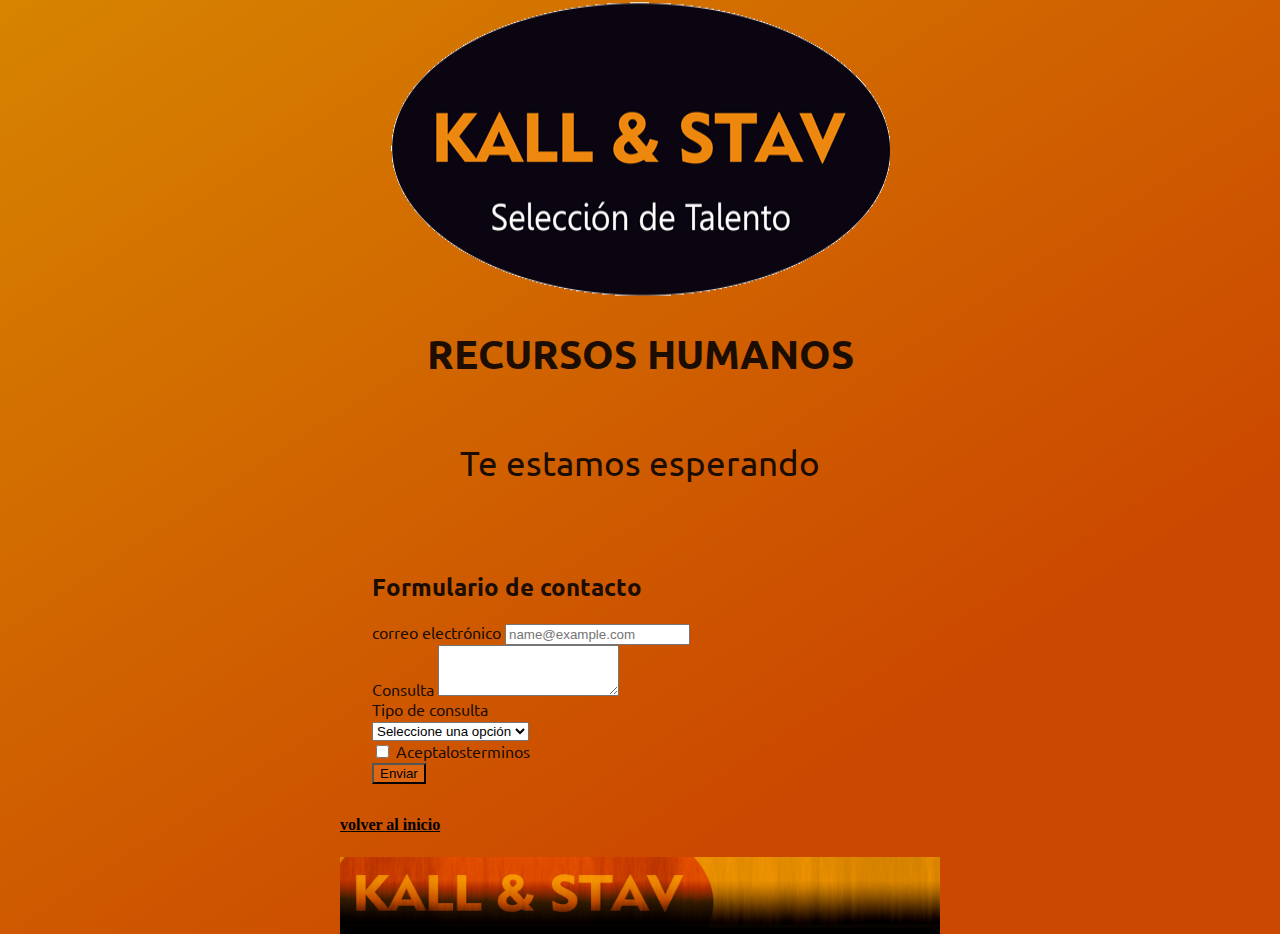
==== contacto.html @ c2b2b9b5 "iniciando" ====
<!DOCTYPE html>
<html lang="en">
<head>
    <meta charset="UTF-8">
    <meta name="viewport" content="width=device-width, initial-scale=1.0">
    <title>contacto</title>
    <link rel="shortcut icon" href="img rrhh/logo-kall-y-stav-tr.png">
    <!--Hoja de estilos Bootstrap-->
    <link href="https://cdn.jsdelivr.net/npm/bootstrap@5.3.2/dist/css/bootstrap.min.css" rel="stylesheet" integrity="sha384-T3c6CoIi6uLrA9TneNEoa7RxnatzjcDSCmG1MXxSR1GAsXEV/Dwwykc2MPK8M2HN" crossorigin="anonymous">    
    <!--Pagina de estilos propia-->
    <link rel="stylesheet" href="estilos.css/style.css">
   
</head>
<body>
  
    <header class="header">
        <link rel="preconnect" href="https://fonts.googleapis.com">
        <link rel="preconnect" href="https://fonts.gstatic.com"crossorigin>
        <link href="https://fonts.googleapis.com/css2?family=Ubuntu:wght@300;400;700&display=swap" rel="stylesheet">  
        
        <img class="header__logo" src="img rrhh/logo-kall-y-stav-tr.png" alt="logo kall & skav" width="500" height= "300">
        <h1 class="header__titulorecursoshumanos">RECURSOS HUMANOS</h1>
         <p class="header__fraseteestamosesperando">Te estamos esperando</p>
            
          </header>
          <main class="main">
            
            <section class="section5">
                <h2 class="text-center">Formulario de contacto</h1>
                <!--Para insertar un formulario debo hacerlo seguido al titulo del formulariuo y debe estar contenido dentro de una etiqueta form-->
 <form action="https://formspree.io/f/mbjvbynk"method="POST">
<div class="mb-3">
<label for="exampleFormControlInput1" class="form-label">correo electrónico</label>
<input name="email" type="email" class="form-control" id="exampleFormControlInput1" placeholder="name@example.com">
</div>
<div class="mb-3">
<label for="exampleFormControlTextarea1" class="form-label">Consulta</label>
<textarea name="mesage" class="form-control" id="exampleFormControlTextarea1" rows="3"></textarea>
 </div>
                  
                  <div class="mb-3">
                    <label class="form-label" for="tipo"> Tipo de consulta </label>

                </div>
                  <select name="tipo" id="tipo" class="form-select" aria-label="Default select example">
                    <option selected>Seleccione una opción</option>
                    <option value="Ayuda">Ayuda</option>
                    <option value="Consulta Empresas">Consulta Empresas</option>
                    <option value="Consulta Postulantes">Consulta Postulantes</option>
                  </select>
                  <div class="mb-3 form-check">
<input name="terminos" type="checkbox" class="form-check-input" id="exampleCheck1" value="acepto">

<label 
class="form-check-label" for="exampleCheck1" >Aceptalosterminos</label>
                    
                    <div class="mb-3 button type">
                    
                    <button type="submit"class="section5__boton">Enviar</button
                    method="get" action="natygis032@gmail.com">

                            
                </form>

                <!--Probando componentes
                <h3>
                    <div class="card">
                        <img src="..." class="card-img-top" alt="...">
                        <div class="card-body">
                          <h5 class="card-title">Card title</h5>
                          <p class="card-text">Some quick example text to build on the card title and make up the bulk of the card's content.</p>
                          <a href="#" class="btn btn-primary">Go somewhere</a>
                        </div>
                      </div>
                    
                </h3>-->


            

            </section>
                    
            
          </main>
          <a class="a" href="index.html">volver al inicio </a>

      
        
        
          <footer class="footer"></Banneralpie>
        
          <img src="img rrhh/banner-recursos-humanoss.png" alt="banner-recursos-humanos" width="600" height="auto">
          
          
        
          </footer >
          <!--Hoja de estilos de Java Script-->
          <script src="https://cdn.jsdelivr.net/npm/bootstrap@5.3.2/dist/js/bootstrap.bundle.min.js" integrity="sha384-C6RzsynM9kWDrMNeT87bh95OGNyZPhcTNXj1NW7RuBCsyN/o0jlpcV8Qyq46cDfL" crossorigin="anonymous"></script> 
</body>
</html>
---- estilos.css/style.css ----
/**
{
font-family:'Ubuntu',sans-serif;

}*/

.head 
{
    
    background-image:linear-gradient(147deg, #d78400 0%, #cb4800 74%);
    padding:100px;
    /*box-sizing:border-box;*/
    font-weight:300px;


}
 
    
.a
{
    color:black;
    font-weight:bold;
    
}

.p
{
    color:black;
    font-weight:bold;
    
}


.header
{
font-weight:300px;
color:#110803ef;
width: 100%;
height: 100%;;
/*border: 1px solid rgb(255, 0,76);*/
display:flex;
flex-direction:column;
align-items:center;
justify-content:space-between;
    
}
  
    
.iframe,video,body
    {
    max-width:600PX;
    padding-top:0px;
    border-radius:0%;
    margin:auto;
    align-items:center;
    align-content:center;
    background-image:linear-gradient(147deg, #d78400 0%, #cb4800 74%);
    }


   .header__logo 
{
    max-width:600PX;
    display:flex;
    flex-direction:column;    
 
}
    
    
.header__titulorecursoshumanos
{
    color:#110803ef;
    font-size:40px;
    font-family:'Ubuntu', sans-serif;
    font-style:inherit;
    
}

    /*font-weight:700px;
    border: 0px solid black
    text-align:center;
    display:flex;
    flex-direction:column;
    justify-content:center;
    text-transform:none; */
       
.header__fraseteestamosesperando 
{
text-align:center;
font-size:35px;
font-family:'Ubuntu', sans-serif;
font-style:normal;
text-transform:none;
padding:0px;
}   
    

.footer
{   max-width:600px;
    border-color:antiquewhite;
    border-style:hidden;
    height:100px;
    display:flex;
    flex-direction:row;/* aplica el eje principal(eje x)*/
    justify-content:flex-start; /* CONTROLA AL EJE PRINCIPAL dependiente de flex-direction*/
    align-items:flex-end; /*controla al eje secundario dependiendo de loq ue figura en fklex direction seria lo contrario eje y/*
*/
}

.footer__contacto
{
    text-align:center;
    
}


.main
{
    font-family:'Ubuntu',sans-serif;
    display:flex;
    flex-direction:column;
    max-width:900px;
    max-height:auto;
    align-content:space-around;
    color:#110803ef;

}       
 
    /*
    background-color:aliceblue;
    width:600px;
    min-height:200vh;
    ;*/

    
.section1__lista .section1__enlace

{ 
color:#110803ef;
}


.section2__estilo
{  
color:#110803ef;
 
}


.section__fraseubicacion
{
padding:0px;
font-weight:lighter;
font-family:'Ubuntu',sans-serif;
display:flex;
flex-direction:row;

}

.section2__mapa
{ height: 300px;
  width:90%;
  display:flex;
  flex-direction:column;
  align-items:center;
  align-content:center;

}
.section3__enlace
{
    color:#110803ef;
   
}


.section4__lista 
{
display:flex;
display:list-item;
flex-direction:column;
align-items:center;
color:#110803ef;
}

.section4__frasealgunasempresasconquieneestrabajamos
{   list-style-type:none;
    display:flex;
    flex-direction:row;
    text-align: center;
    justify-content:center;

}

.section4__contacto
{
    align-items:center;


}

.section5
{
    padding:2rem;
}

.section5__boton
{
background-color:rgb(223, 102, 16);
text:rgb(248, 246, 242);
border-color:black;

}


.section5__boton:hover
{
background-color:#070300;

}

.form-check-input
{

}



/*

.piedepaginaturqueza{
    background-color: #76bacb;
    border: 0px solid black;
    padding:0%;
    
}
.fondorosa{
    background-color: bisque;
}




    se pueden buscar generadores de color generator color css ó pictures css

    ej color pickers css
    https://cssgradient.io/gradient-backgrounds/
    
    body
    {
    background-color:#FFE53B}
    o sino
    
    body
    {
    background-image: linear-gradient(147deg, #FFE53B 0%, #FF2525 74%);}
   */

   /*PARA APLICAR LOS ESTILOS EN LA PARTE DE LA PAGINA DE CONTACTO VAMOS A CREAR UNA NUEVA SECCION- SECCION 5/*


   /*media querys se aplican al final del archivo de estilos*/
   
   @media(min-widht: 768px)
   {
   body {background-color:red;}
}
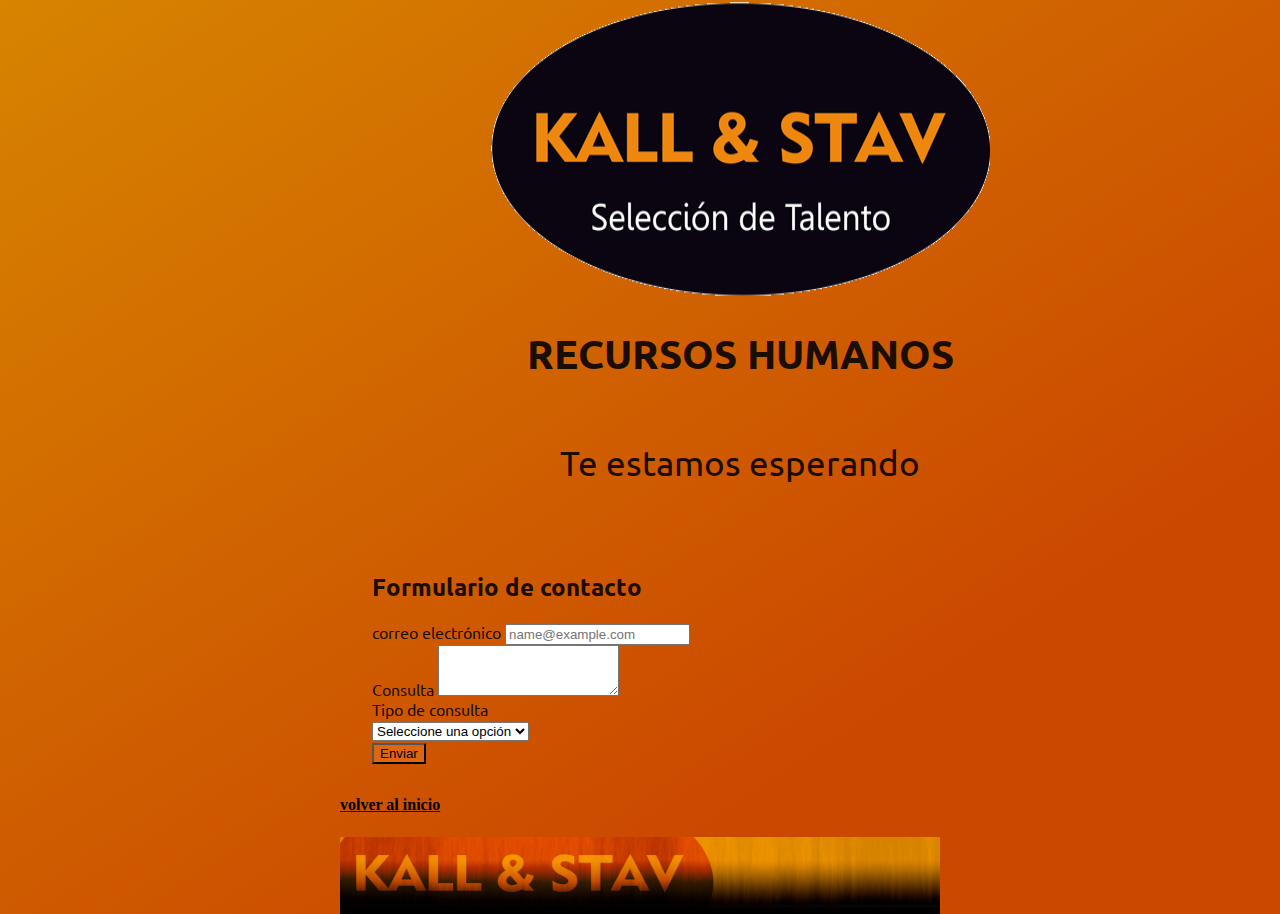
==== commit fb56f033: "puliendo detalles" ====
--- a/contacto.html
+++ b/contacto.html
@@ -48,11 +48,7 @@
                     <option value="Consulta Empresas">Consulta Empresas</option>
                     <option value="Consulta Postulantes">Consulta Postulantes</option>
                   </select>
-                  <div class="mb-3 form-check">
-<input name="terminos" type="checkbox" class="form-check-input" id="exampleCheck1" value="acepto">
 
-<label 
-class="form-check-label" for="exampleCheck1" >Aceptalosterminos</label>
                     
                     <div class="mb-3 button type">
                     
--- a/estilos.css/style.css
+++ b/estilos.css/style.css
@@ -35,7 +35,7 @@
 {
 font-weight:300px;
 color:#110803ef;
-width: 100%;
+width: 800px;
 height: 100%;;
 /*border: 1px solid rgb(255, 0,76);*/
 display:flex;
@@ -194,6 +194,8 @@
 .section4__contacto
 {
     align-items:center;
+    color: #070300
+    ;
 
 
 }
@@ -206,7 +208,7 @@
 .section5__boton
 {
 background-color:rgb(223, 102, 16);
-text:rgb(248, 246, 242);
+text-decoration-color:rgb(248, 246, 242);
 border-color:black;
 
 }
@@ -218,10 +220,6 @@
 
 }
 
-.form-check-input
-{
-
-}
 
 
 
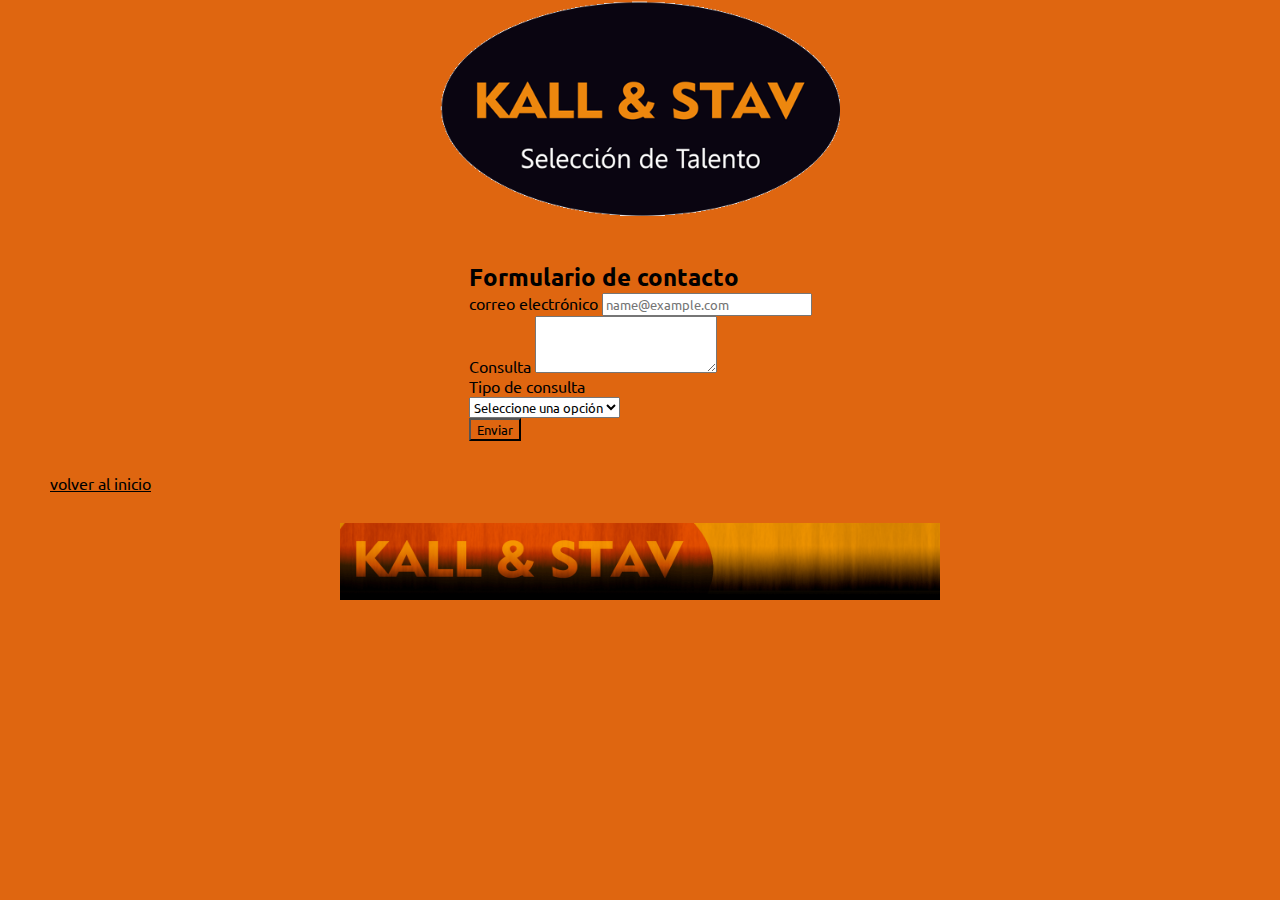
==== commit 26303d34: "ultimando" ====
--- a/contacto.html
+++ b/contacto.html
@@ -9,25 +9,25 @@
     <link href="https://cdn.jsdelivr.net/npm/bootstrap@5.3.2/dist/css/bootstrap.min.css" rel="stylesheet" integrity="sha384-T3c6CoIi6uLrA9TneNEoa7RxnatzjcDSCmG1MXxSR1GAsXEV/Dwwykc2MPK8M2HN" crossorigin="anonymous">    
     <!--Pagina de estilos propia-->
     <link rel="stylesheet" href="estilos.css/style.css">
+
    
 </head>
-<body>
-  
-    <header class="header">
+<body class="fondocontacto">
+    
+        <header class="header">
         <link rel="preconnect" href="https://fonts.googleapis.com">
-        <link rel="preconnect" href="https://fonts.gstatic.com"crossorigin>
-        <link href="https://fonts.googleapis.com/css2?family=Ubuntu:wght@300;400;700&display=swap" rel="stylesheet">  
-        
-        <img class="header__logo" src="img rrhh/logo-kall-y-stav-tr.png" alt="logo kall & skav" width="500" height= "300">
-        <h1 class="header__titulorecursoshumanos">RECURSOS HUMANOS</h1>
-         <p class="header__fraseteestamosesperando">Te estamos esperando</p>
+        <link rel="preconnect" href="https://fonts.gstatic.com" crossorigin>
+        <link href="https://fonts.googleapis.com/css2?family=Ubuntu:ital,wght@0,400;0,700;1,300&display=swap" rel="stylesheet">  
+      <img class="header__logo" src="img rrhh/logo-kall-y-stav-tr.png" 
+      alt="logo kall & skav" width="400" height= "200">
+      
+                          
+</header>
+<main class="main">
             
-          </header>
-          <main class="main">
-            
-            <section class="section5">
-                <h2 class="text-center">Formulario de contacto</h1>
-                <!--Para insertar un formulario debo hacerlo seguido al titulo del formulariuo y debe estar contenido dentro de una etiqueta form-->
+<section class="section5">
+<h2 class="text-center">Formulario de contacto</h1>
+<!--Para insertar un formulario debo hacerlo seguido al titulo del formulariuo y debe estar contenido dentro de una etiqueta form-->
  <form action="https://formspree.io/f/mbjvbynk"method="POST">
 <div class="mb-3">
 <label for="exampleFormControlInput1" class="form-label">correo electrónico</label>
@@ -38,25 +38,23 @@
 <textarea name="mesage" class="form-control" id="exampleFormControlTextarea1" rows="3"></textarea>
  </div>
                   
-                  <div class="mb-3">
-                    <label class="form-label" for="tipo"> Tipo de consulta </label>
+ <div class="mb-3">
+ <label class="form-label" for="tipo"> Tipo de consulta </label>
 
-                </div>
-                  <select name="tipo" id="tipo" class="form-select" aria-label="Default select example">
-                    <option selected>Seleccione una opción</option>
-                    <option value="Ayuda">Ayuda</option>
-                    <option value="Consulta Empresas">Consulta Empresas</option>
-                    <option value="Consulta Postulantes">Consulta Postulantes</option>
-                  </select>
+</div>
+<select name="tipo" id="tipo" class="form-select" aria-label="Default select example">
+<option selected>Seleccione una opción</option>
+<option value="Ayuda">Ayuda</option>
+<option value="Consulta Empresas">Consulta Empresas</option>
+<option value="Consulta Postulantes">Consulta Postulantes</option>
+ </select>
 
                     
-                    <div class="mb-3 button type">
+<div class="mb-3 button type">
                     
-                    <button type="submit"class="section5__boton">Enviar</button
+<button type="submit"class="section5__boton">Enviar</button
                     method="get" action="natygis032@gmail.com">
-
-                            
-                </form>
+</form>
 
                 <!--Probando componentes
                 <h3>
@@ -66,31 +64,26 @@
                           <h5 class="card-title">Card title</h5>
                           <p class="card-text">Some quick example text to build on the card title and make up the bulk of the card's content.</p>
                           <a href="#" class="btn btn-primary">Go somewhere</a>
-                        </div>
-                      </div>
+</div>
+</div>
                     
-                </h3>-->
+</h3>-->
+       
+</section>
+                   
+</main>
+
+<a class="volver_al_inicio"href="index.html">volver al inicio</a>
 
 
-            
-
-            </section>
-                    
-            
-          </main>
-          <a class="a" href="index.html">volver al inicio </a>
-
-      
         
         
-          <footer class="footer"></Banneralpie>
-        
-          <img src="img rrhh/banner-recursos-humanoss.png" alt="banner-recursos-humanos" width="600" height="auto">
-          
-          
-        
-          </footer >
-          <!--Hoja de estilos de Java Script-->
-          <script src="https://cdn.jsdelivr.net/npm/bootstrap@5.3.2/dist/js/bootstrap.bundle.min.js" integrity="sha384-C6RzsynM9kWDrMNeT87bh95OGNyZPhcTNXj1NW7RuBCsyN/o0jlpcV8Qyq46cDfL" crossorigin="anonymous"></script> 
+<footer class="footer"></Banneralpie>
+
+<img src="img rrhh/banner-recursos-humanoss.png" alt="banner-recursos-humanos" width="600" height="auto">
+  
+</footer >
+<!--Hoja de estilos de Java Script-->
+<script src="https://cdn.jsdelivr.net/npm/bootstrap@5.3.2/dist/js/bootstrap.bundle.min.js" integrity="sha384-C6RzsynM9kWDrMNeT87bh95OGNyZPhcTNXj1NW7RuBCsyN/o0jlpcV8Qyq46cDfL" crossorigin="anonymous"></script> 
 </body>
 </html>
--- a/estilos.css/style.css
+++ b/estilos.css/style.css
@@ -1,78 +1,111 @@
-/**
-{
-font-family:'Ubuntu',sans-serif;
-
-}*/
-
+*
+{
+font-family: 'Ubuntu', sans-serif;
+margin:auto;
+color:black;
+
+}
+
+.body
+{display:flex;
+flex-direction: column;
+align-items:start;
+align-content:flex-start;
+text-align: left;
+}    
+
+.header
+{
+width:900px;
+margin: auto ;
+display:flex;
+flex-direction:column;
+align-items: left;
+justify-items: center;
+text-align: left;
+
+}
+
+
+.main
+{ 
+max-width: 600px;
+display:flex;
+flex-direction:column;
+align-items:self-start;
+align-content: space-between;
+
+
+}       
+ 
 .head 
 {
-    
-    background-image:linear-gradient(147deg, #d78400 0%, #cb4800 74%);
-    padding:100px;
-    /*box-sizing:border-box;*/
-    font-weight:300px;
+display:flex;
+padding-top:10px;
+
+
 
 
 }
  
-    
-.a
-{
-    color:black;
-    font-weight:bold;
-    
-}
-
-.p
-{
-    color:black;
-    font-weight:bold;
-    
-}
-
-
-.header
-{
-font-weight:300px;
-color:#110803ef;
-width: 800px;
-height: 100%;;
-/*border: 1px solid rgb(255, 0,76);*/
-display:flex;
-flex-direction:column;
-align-items:center;
-justify-content:space-between;
-    
-}
-  
-    
-.iframe,video,body
-    {
-    max-width:600PX;
-    padding-top:0px;
-    border-radius:0%;
-    margin:auto;
-    align-items:center;
-    align-content:center;
-    background-image:linear-gradient(147deg, #d78400 0%, #cb4800 74%);
-    }
+.a.p    
+{color:rgb(41, 39, 39);
+ display:flex;
+ flex-direction:column;
+ padding-left:20px;
+
+
+}
+
+.body
+{  
+    display:flex;
+    flex-direction:column;
+    justify-content:center;
+    margin:50px;
+    background-color:rgb(221, 144, 28) ;
+       
+}
+    
+.iframe
+{
+display:flex;
+padding:20px;
+padding-bottom: 20px;
+ 
+}
+
+.volver_al_inicio
+{margin-left:50px;
+
+
+}
 
 
    .header__logo 
-{
-    max-width:600PX;
-    display:flex;
-    flex-direction:column;    
+   {
+
+max-width:600px;
+height:auto;   
+display:flex;
+flex-direction:column;
+align-content: center;
+padding-bottom: 10px;
+}
  
-}
+
     
     
 .header__titulorecursoshumanos
 {
-    color:#110803ef;
-    font-size:40px;
-    font-family:'Ubuntu', sans-serif;
+    color:#0f0701;
+    font-size:35px;
     font-style:inherit;
+    display:flex;
+    flex-direction:column;
+    text-align:center;
+    justify-content: center;
+    
     
 }
 
@@ -86,129 +119,149 @@
        
 .header__fraseteestamosesperando 
 {
+padding-top: 40px;
 text-align:center;
-font-size:35px;
-font-family:'Ubuntu', sans-serif;
-font-style:normal;
-text-transform:none;
-padding:0px;
-}   
-    
+text-decoration-line: unset;
+font-size:28px;
+padding-bottom:20px;
+border-radius: 10px;
+color:#0f0701;
+
+}  
+
 
 .footer
-{   max-width:600px;
+{  
     border-color:antiquewhite;
     border-style:hidden;
-    height:100px;
-    display:flex;
-    flex-direction:row;/* aplica el eje principal(eje x)*/
-    justify-content:flex-start; /* CONTROLA AL EJE PRINCIPAL dependiente de flex-direction*/
-    align-items:flex-end; /*controla al eje secundario dependiendo de loq ue figura en fklex direction seria lo contrario eje y/*
+    display:flex;
+    padding-top:30px;
+    
+    flex-direction:column;/* aplica el eje principal(eje x)*/
+    justify-content:center; /* CONTROLA AL EJE PRINCIPAL dependiente de flex-direction*/
+align-items:center; /*controla al eje secundario dependiendo de loq ue figura en fklex direction seria lo contrario eje y/*
 */
 }
 
 .footer__contacto
 {
-    text-align:center;
-    
-}
-
-
-.main
-{
-    font-family:'Ubuntu',sans-serif;
-    display:flex;
-    flex-direction:column;
-    max-width:900px;
-    max-height:auto;
-    align-content:space-around;
-    color:#110803ef;
-
-}       
- 
-    /*
-    background-color:aliceblue;
-    width:600px;
-    min-height:200vh;
-    ;*/
-
-    
-.section1__lista .section1__enlace
+align-content:left;
+    
+}
+    
+.section1__lista 
 
 { 
-color:#110803ef;
+display:flex;
+flex-direction:column;
+padding-right:400px;
+padding-bottom: 20px;
+padding-top:20px;
+font-size:20px;
+
 }
 
 
 .section2__estilo
 {  
-color:#110803ef;
- 
+color: #070300;
+width:600px; 
 }
 
 
 .section__fraseubicacion
 {
-padding:0px;
-font-weight:lighter;
-font-family:'Ubuntu',sans-serif;
-display:flex;
-flex-direction:row;
-
+
+display:flex;
+flex-direction:column;
+text-align:center;
+font-size:18px;
+font-weight: normal;
+text-decoration: underline;
+padding-bottom: 20px;
+padding-top: 10px;
 }
 
 .section2__mapa
-{ height: 300px;
-  width:90%;
+{ width: 600px;
+  height:300px;
   display:flex;
-  flex-direction:column;
+  flex-direction: column;
   align-items:center;
-  align-content:center;
-
-}
-.section3__enlace
-{
-    color:#110803ef;
+}
+
+.section3__lista
+{
+box-sizing:border-box;
+display:flex;
+flex-direction:column;
+justify-content: start;
+padding-right: 400px;
+padding-bottom: 20px;
+
+
+    }
+
+    .section3__item1 .section3__item2
+    {box-sizing: border-box;
+    display:flex;
+    flex-direction:column ;
+    justify-content: space-between;
+       
+    }
+
    
+.section4
+{padding: top 20px;
+display:flex;
+flex-direction:column;
+padding-bottom: 20px;
+justify-items: flex-start;
+
 }
 
 
 .section4__lista 
-{
-display:flex;
-display:list-item;
-flex-direction:column;
-align-items:center;
-color:#110803ef;
+{display:flex;
+color: #070300;
+align-items: left;
+padding-top:30px;
+padding-bottom:30px;
 }
 
 .section4__frasealgunasempresasconquieneestrabajamos
-{   list-style-type:none;
-    display:flex;
-    flex-direction:row;
-    text-align: center;
-    justify-content:center;
-
-}
+{  font-weight:bold;
+    display:flex;
+    margin:15px;
+    padding-bottom:10px;
+}
+
+.section4_enlace
+{align-items:left;
+padding-top: 30px;
+padding-bottom:20px}
+
+.section4__imagenrecursoshumanosempresas
+{display:flex;
+padding:20px;}
 
 .section4__contacto
 {
-    align-items:center;
-    color: #070300
-    ;
-
+    align-items:left;
+    padding-top:20px;
 
 }
 
 .section5
 {
-    padding:2rem;
+padding:2rem;
 }
 
 .section5__boton
 {
+
+text-decoration-color:rgb(24, 23, 22);
 background-color:rgb(223, 102, 16);
-text-decoration-color:rgb(248, 246, 242);
 border-color:black;
 
 }
@@ -216,12 +269,13 @@
 
 .section5__boton:hover
 {
-background-color:#070300;
-
-}
-
-
-
+background-color:#827d79;
+
+}
+
+.fondocontacto
+{background-color:rgb(223, 102, 16);
+}
 
 /*
 
@@ -237,7 +291,6 @@
 
 
 
-
     se pueden buscar generadores de color generator color css ó pictures css
 
     ej color pickers css
@@ -259,7 +312,7 @@
    /*media querys se aplican al final del archivo de estilos*/
    
    @media(min-widht: 768px)
-   {
-   body {background-color:red;}
-}
-
+   {background-color:}
+
+   
+       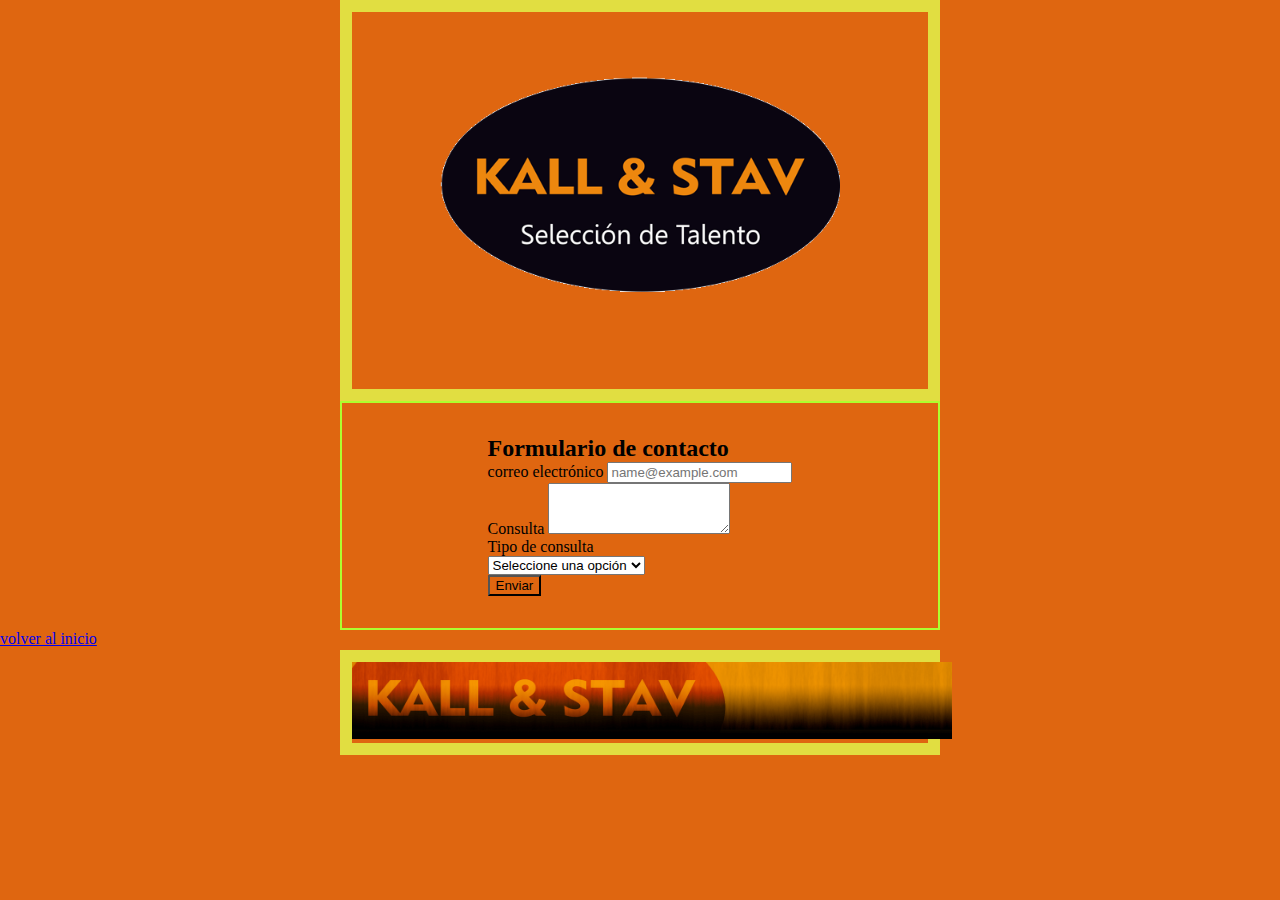
==== commit 7637c28f: "sacando bordes" ====
--- a/contacto.html
+++ b/contacto.html
@@ -4,7 +4,7 @@
     <meta charset="UTF-8">
     <meta name="viewport" content="width=device-width, initial-scale=1.0">
     <title>contacto</title>
-    <link rel="shortcut icon" href="img rrhh/logo-kall-y-stav-tr.png">
+    <link rel="shortcut icon" href="img rrhh/logo kall y stav.tif">
     <!--Hoja de estilos Bootstrap-->
     <link href="https://cdn.jsdelivr.net/npm/bootstrap@5.3.2/dist/css/bootstrap.min.css" rel="stylesheet" integrity="sha384-T3c6CoIi6uLrA9TneNEoa7RxnatzjcDSCmG1MXxSR1GAsXEV/Dwwykc2MPK8M2HN" crossorigin="anonymous">    
     <!--Pagina de estilos propia-->
--- a/estilos.css/style.css
+++ b/estilos.css/style.css
@@ -1,172 +1,128 @@
 *
 {
-font-family: 'Ubuntu', sans-serif;
 margin:auto;
-color:black;
-
-}
-
-.body
-{display:flex;
-flex-direction: column;
-align-items:start;
-align-content:flex-start;
-text-align: left;
-}    
+box-sizing:border-box;
+}
 
 .header
 {
-width:900px;
-margin: auto ;
-display:flex;
-flex-direction:column;
-align-items: left;
-justify-items: center;
-text-align: left;
-
-}
-
+display:flex;
+flex-direction:column;
+align-items: center;
+padding: 4rem;
+border:1px solid violet;
+
+}
+
+.header,.main,.footer
+{
+margin:0 auto;
+max-width:600px;
+border:12px solid rgb(225, 222, 65),
+
+}
+
+
+
+.header__logo 
+{
+max-width:600px;
+height:auto;   
+display:flex;
+flex-direction:column;
+align-content: center;
+padding-bottom: 30px;
+}
+
+ 
+.header__titulorecursoshumanos
+{ 
+font-size:2rem; 
+font-weight:700;
+text-align:center;
+text-transform:uppercase;
+margin-bottom:2rem;
+
+}
+
+.header__fraseteestamosesperando 
+{
+font-weight:normal;
+font-size: 1rem;
+text-align:center;
+font-style:oblique;
+
+
+}
 
 .main
 { 
-max-width: 600px;
-display:flex;
-flex-direction:column;
-align-items:self-start;
-align-content: space-between;
-
-
-}       
- 
-.head 
-{
-display:flex;
-padding-top:10px;
-
-
-
-
-}
- 
-.a.p    
-{color:rgb(41, 39, 39);
- display:flex;
- flex-direction:column;
- padding-left:20px;
-
-
-}
+max-width:600px;
+display:flex;
+flex-direction:column;
+border:2px solid greenyellow;
+}     
+
+.section1
+{padding:1rem;
+
+}
+
+.section1__lista
+{display:flex;
+padding:1rem;
+flex-direction:row;
+justify-content:space-around;
+align-items: center;
+gap:1rem;
+
+}
+
+.section1__item
+{  
+background-color:#ed870e;
+border-radius:0.25rem;
+list-style:none;
+color:#e4ded9;
+
+}
+
+
+.section1__enlace
+{
+display:flex;
+padding:1rem;
+text-decoration:none;
+color:aliceblue;
+}
+
 
 .body
 {  
-    display:flex;
-    flex-direction:column;
-    justify-content:center;
-    margin:50px;
-    background-color:rgb(221, 144, 28) ;
-       
-}
-    
-.iframe
-{
-display:flex;
-padding:20px;
-padding-bottom: 20px;
- 
-}
-
-.volver_al_inicio
+background-color:#070300;
+color:#e4ded9;
+font-family: 'Ubuntu', sans-serif;
+}
+
+
+/*
+
+ .volver_al_inicio
 {margin-left:50px;
 
 
 }
 
-
-   .header__logo 
-   {
-
-max-width:600px;
-height:auto;   
-display:flex;
-flex-direction:column;
-align-content: center;
-padding-bottom: 10px;
-}
- 
-
-    
-    
-.header__titulorecursoshumanos
-{
-    color:#0f0701;
-    font-size:35px;
-    font-style:inherit;
-    display:flex;
-    flex-direction:column;
-    text-align:center;
-    justify-content: center;
-    
-    
-}
-
-    /*font-weight:700px;
-    border: 0px solid black
-    text-align:center;
-    display:flex;
-    flex-direction:column;
-    justify-content:center;
-    text-transform:none; */
-       
-.header__fraseteestamosesperando 
-{
-padding-top: 40px;
-text-align:center;
-text-decoration-line: unset;
-font-size:28px;
-padding-bottom:20px;
-border-radius: 10px;
-color:#0f0701;
-
-}  
-
-
-.footer
-{  
-    border-color:antiquewhite;
-    border-style:hidden;
-    display:flex;
-    padding-top:30px;
-    
-    flex-direction:column;/* aplica el eje principal(eje x)*/
-    justify-content:center; /* CONTROLA AL EJE PRINCIPAL dependiente de flex-direction*/
-align-items:center; /*controla al eje secundario dependiendo de loq ue figura en fklex direction seria lo contrario eje y/*
+/*
+flex-direction:column;/* aplica el eje principal(eje x)
+    justify-content:center; CONTROLA AL EJE PRINCIPAL dependiente de flex-direction
+align-items:center; /*controla al eje secundario dependiendo de loq ue figura en fklex direction seria lo contrario eje y
 */
-}
-
-.footer__contacto
-{
-align-content:left;
-    
-}
-    
-.section1__lista 
-
-{ 
-display:flex;
-flex-direction:column;
-padding-right:400px;
-padding-bottom: 20px;
-padding-top:20px;
-font-size:20px;
-
-}
 
 
 .section2__estilo
 {  
-color: #070300;
-width:600px; 
-}
+padding:2rem;}
 
 
 .section__fraseubicacion
@@ -177,78 +133,110 @@
 text-align:center;
 font-size:18px;
 font-weight: normal;
-text-decoration: underline;
-padding-bottom: 20px;
-padding-top: 10px;
-}
-
-.section2__mapa
-{ width: 600px;
+text-decoration:underline;
+padding-bottom:20px;
+padding-top:10px;
+}
+
+.section2__mapa,.iframe
+{ width: 530px;
   height:300px;
+  margin:0 auto;
   display:flex;
-  flex-direction: column;
-  align-items:center;
+  
+}
+
+.section3
+{
+padding:2rem;
+
+
+
 }
 
 .section3__lista
-{
-box-sizing:border-box;
-display:flex;
-flex-direction:column;
-justify-content: start;
-padding-right: 400px;
-padding-bottom: 20px;
-
-
-    }
-
-    .section3__item1 .section3__item2
-    {box-sizing: border-box;
-    display:flex;
-    flex-direction:column ;
-    justify-content: space-between;
-       
-    }
+{display:flex;
+flex-direction:column;
+padding:1rem;
+justify-content:center;
+text-transform:uppercase;
+text-decoration: none;
+list-style:none;
+gap:1rem;
+}
+
+
+
+.section3__item
+{
+width:300px;
+height:30px;
+border:1px solid yellow;
+background-color:#ed870e;
+text-align:center;
+border-radius:0.5rem;
+gap:1rem;
+
+}
+
+.section3__enlace
+{font-weight:4rem;
+color:#e4ded9;
+text-decoration:none;
+text-transform:none;
+justify-content:center;
+margin:auto 0;
+
+}
 
    
 .section4
-{padding: top 20px;
-display:flex;
-flex-direction:column;
-padding-bottom: 20px;
-justify-items: flex-start;
-
-}
-
-
-.section4__lista 
+{
+display:flex;
+flex-direction:column;
+padding:2rem;
+gap:1rem;
+}
+
+
+.section4__frasealgunasempresasconquieneestrabajamos
+{font-weight:bold;
+display:flex;
+padding:1rem;
+
+    
+}
+.section4_estructura
+{gap:2rem;
+    
+}
+
+.section4lista
+{ display:flex;
+flex-direction:center;
+justify-content:center;
+list-style:none;
+text-align:center;
+padding:1rem;
+}
+
+.section4_enlace
 {display:flex;
-color: #070300;
-align-items: left;
-padding-top:30px;
-padding-bottom:30px;
-}
-
-.section4__frasealgunasempresasconquieneestrabajamos
-{  font-weight:bold;
-    display:flex;
-    margin:15px;
-    padding-bottom:10px;
-}
-
-.section4_enlace
-{align-items:left;
-padding-top: 30px;
-padding-bottom:20px}
-
-.section4__imagenrecursoshumanosempresas
-{display:flex;
-padding:20px;}
-
-.section4__contacto
-{
-    align-items:left;
-    padding-top:20px;
+flex-direction:column;
+font-weight:4rem;
+text-decoration:none;
+text-transform:initial;
+justify-content:center;
+margin:auto 0;
+
+    
+}
+.section4__color
+{color:#e4ded9;
+}
+
+.section4_azul{
+color:#2509a1;
 
 }
 
@@ -276,6 +264,18 @@
 .fondocontacto
 {background-color:rgb(223, 102, 16);
 }
+    
+.footer{
+    margin-top:2px;
+}
+
+
+
+.html 
+{font-size: 3rem;}
+
+
+
 
 /*
 
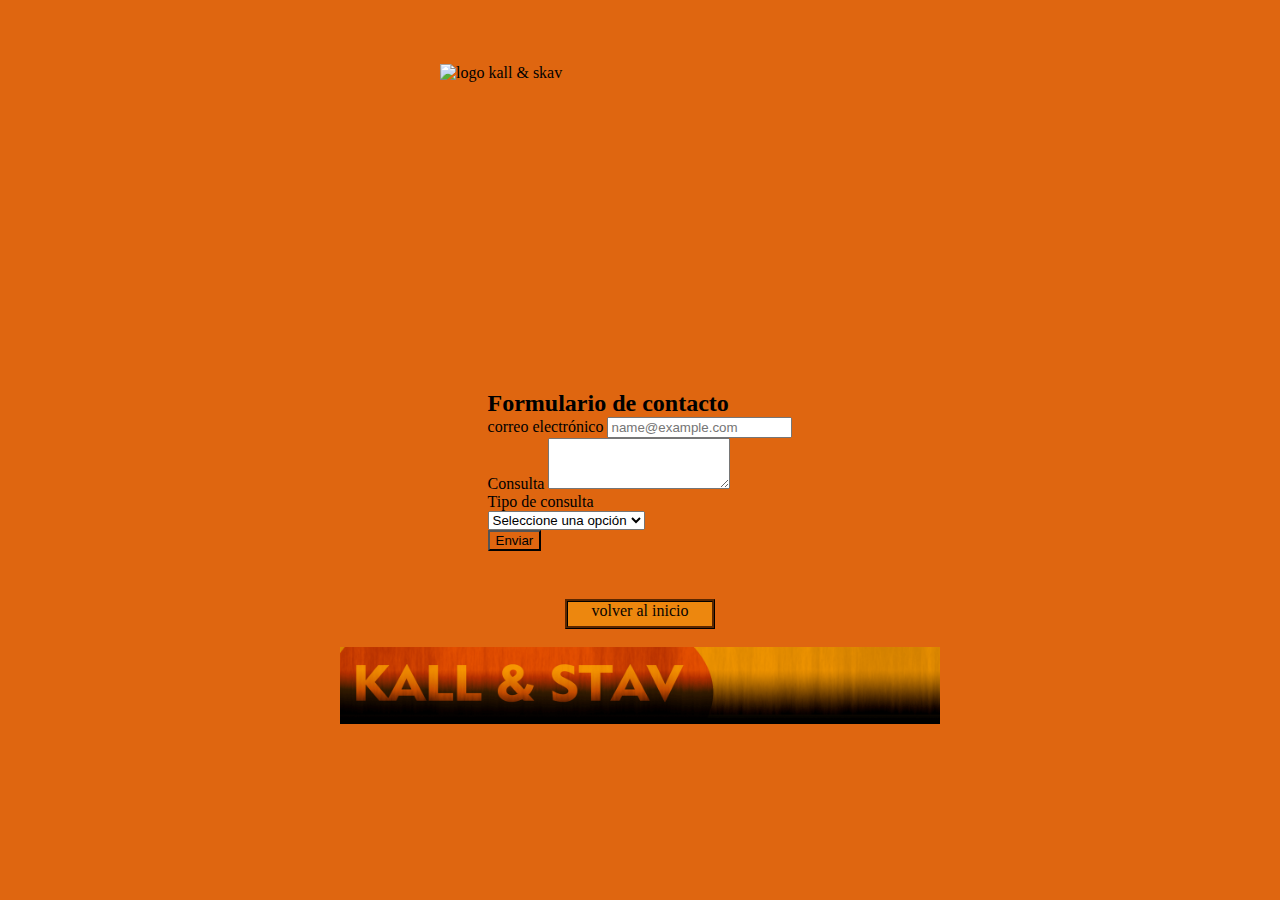
==== commit 5c107d1c: "ultimos cambios" ====
--- a/contacto.html
+++ b/contacto.html
@@ -4,7 +4,7 @@
     <meta charset="UTF-8">
     <meta name="viewport" content="width=device-width, initial-scale=1.0">
     <title>contacto</title>
-    <link rel="shortcut icon" href="img rrhh/logo kall y stav.tif">
+    <link rel="shortcut icon" href="img rrhh/">
     <!--Hoja de estilos Bootstrap-->
     <link href="https://cdn.jsdelivr.net/npm/bootstrap@5.3.2/dist/css/bootstrap.min.css" rel="stylesheet" integrity="sha384-T3c6CoIi6uLrA9TneNEoa7RxnatzjcDSCmG1MXxSR1GAsXEV/Dwwykc2MPK8M2HN" crossorigin="anonymous">    
     <!--Pagina de estilos propia-->
@@ -18,7 +18,7 @@
         <link rel="preconnect" href="https://fonts.googleapis.com">
         <link rel="preconnect" href="https://fonts.gstatic.com" crossorigin>
         <link href="https://fonts.googleapis.com/css2?family=Ubuntu:ital,wght@0,400;0,700;1,300&display=swap" rel="stylesheet">  
-      <img class="header__logo" src="img rrhh/logo-kall-y-stav-tr.png" 
+      <img class="header__logo" src="img rrhh/logo-kall-y-stav-p.png" 
       alt="logo kall & skav" width="400" height= "200">
       
                           
@@ -73,15 +73,17 @@
                    
 </main>
 
-<a class="volver_al_inicio"href="index.html">volver al inicio</a>
+<li class="lista_volveralinicio">
+<a class="volver_al_inicio"href="index.html">volver al inicio</a></li>
 
 
-        
-        
+
 <footer class="footer"></Banneralpie>
+  
 
-<img src="img rrhh/banner-recursos-humanoss.png" alt="banner-recursos-humanos" width="600" height="auto">
+  <img class="footerbanner"src="img rrhh/banner-recursos-humanoss.png" alt="banner-recursos-humanos" width="600" height="auto">
   
+          
 </footer >
 <!--Hoja de estilos de Java Script-->
 <script src="https://cdn.jsdelivr.net/npm/bootstrap@5.3.2/dist/js/bootstrap.bundle.min.js" integrity="sha384-C6RzsynM9kWDrMNeT87bh95OGNyZPhcTNXj1NW7RuBCsyN/o0jlpcV8Qyq46cDfL" crossorigin="anonymous"></script> 
--- a/estilos.css/style.css
+++ b/estilos.css/style.css
@@ -10,7 +10,6 @@
 flex-direction:column;
 align-items: center;
 padding: 4rem;
-border:1px solid violet;
 
 }
 
@@ -18,7 +17,6 @@
 {
 margin:0 auto;
 max-width:600px;
-border:12px solid rgb(225, 222, 65),
 
 }
 
@@ -60,7 +58,6 @@
 max-width:600px;
 display:flex;
 flex-direction:column;
-border:2px solid greenyellow;
 }     
 
 .section1
@@ -73,7 +70,7 @@
 padding:1rem;
 flex-direction:row;
 justify-content:space-around;
-align-items: center;
+align-items:center;
 gap:1rem;
 
 }
@@ -81,7 +78,7 @@
 .section1__item
 {  
 background-color:#ed870e;
-border-radius:0.25rem;
+
 list-style:none;
 color:#e4ded9;
 
@@ -148,7 +145,7 @@
 
 .section3
 {
-padding:2rem;
+padding:1rem;
 
 
 
@@ -159,9 +156,8 @@
 flex-direction:column;
 padding:1rem;
 justify-content:center;
-text-transform:uppercase;
-text-decoration: none;
 list-style:none;
+align-items:center;
 gap:1rem;
 }
 
@@ -171,7 +167,6 @@
 {
 width:300px;
 height:30px;
-border:1px solid yellow;
 background-color:#ed870e;
 text-align:center;
 border-radius:0.5rem;
@@ -184,8 +179,9 @@
 color:#e4ded9;
 text-decoration:none;
 text-transform:none;
+align-items:center;
 justify-content:center;
-margin:auto 0;
+margin:0 auto;
 
 }
 
@@ -236,7 +232,7 @@
 }
 
 .section4_azul{
-color:#2509a1;
+color:#2e0dc0;
 
 }
 
@@ -266,9 +262,37 @@
 }
     
 .footer{
-    margin-top:2px;
-}
-
+margin-top:2px;
+}
+
+.lista_volveralinicio
+    
+  {
+    display:flex;
+    padding:1rem;
+    flex-direction:column;
+    justify-content:center;
+    align-items: center;
+    
+
+
+}
+.volver_al_inicio{
+text-decoration:none;
+color: #070300;
+background-color:#ed870e;
+border-style: ;
+border-radius:0,5rem;
+border-style:solid black 2px;
+border-color:#070300;
+width: 150px;
+height: 30px;
+text-align:center;
+
+border-style:ridge;
+
+
+}
 
 
 .html 
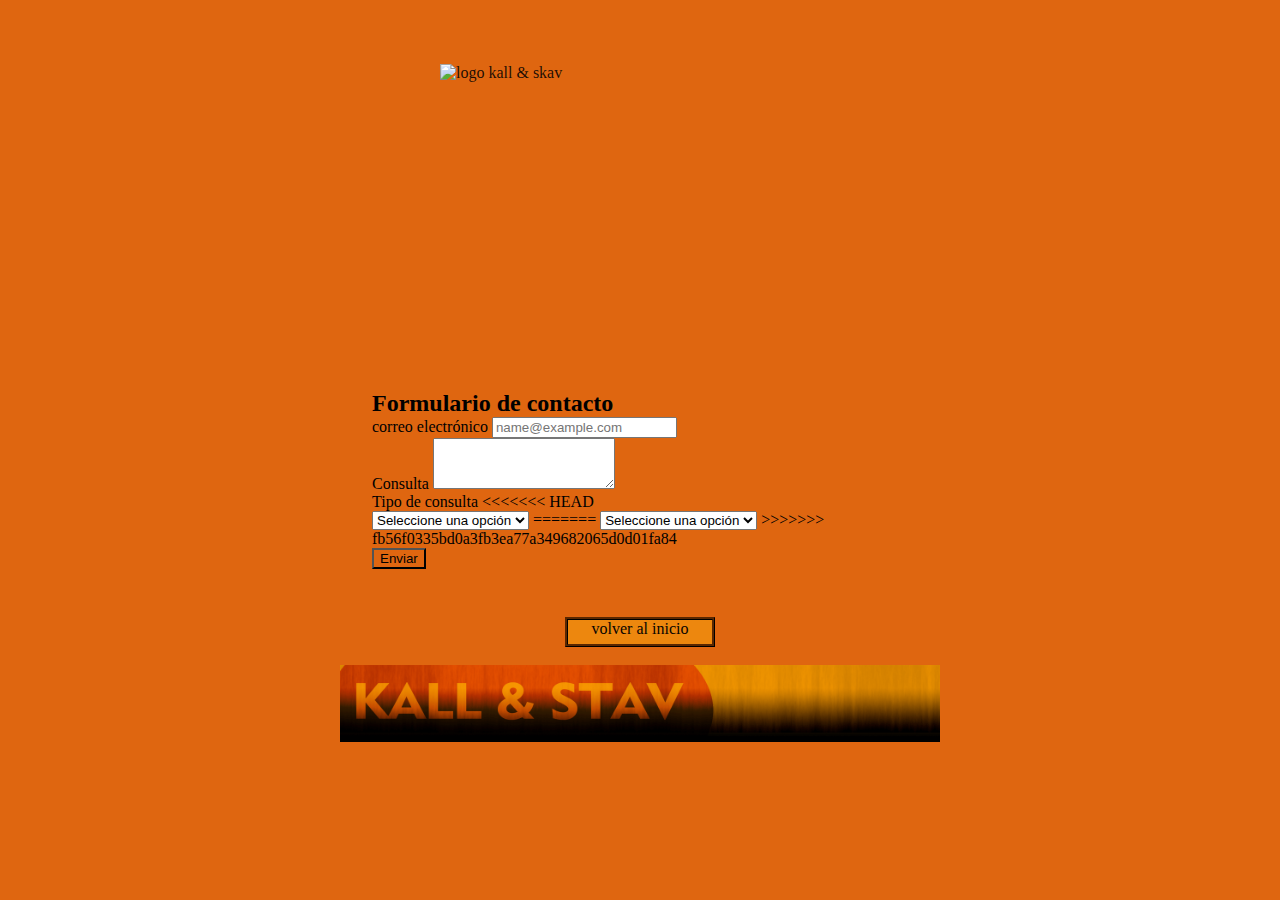
==== commit 25b8b0b7: "resolviendo errores codigo" ====
--- a/contacto.html
+++ b/contacto.html
@@ -41,6 +41,7 @@
  <div class="mb-3">
  <label class="form-label" for="tipo"> Tipo de consulta </label>
 
+<<<<<<< HEAD
 </div>
 <select name="tipo" id="tipo" class="form-select" aria-label="Default select example">
 <option selected>Seleccione una opción</option>
@@ -48,6 +49,15 @@
 <option value="Consulta Empresas">Consulta Empresas</option>
 <option value="Consulta Postulantes">Consulta Postulantes</option>
  </select>
+=======
+                </div>
+                  <select name="tipo" id="tipo" class="form-select" aria-label="Default select example">
+                    <option selected>Seleccione una opción</option>
+                    <option value="Ayuda">Ayuda</option>
+                    <option value="Consulta Empresas">Consulta Empresas</option>
+                    <option value="Consulta Postulantes">Consulta Postulantes</option>
+                  </select>
+>>>>>>> fb56f0335bd0a3fb3ea77a349682065d0d01fa84
 
                     
 <div class="mb-3 button type">
--- a/estilos.css/style.css
+++ b/estilos.css/style.css
@@ -6,9 +6,13 @@
 
 .header
 {
-display:flex;
-flex-direction:column;
-align-items: center;
+font-weight:300px;
+color:#110803ef;
+width: 100%;
+height: 100%;
+/*border: 1px solid rgb(255, 0,76);*/
+display:flex;
+flex-direction:column;
 padding: 4rem;
 
 }
@@ -281,7 +285,6 @@
 text-decoration:none;
 color: #070300;
 background-color:#ed870e;
-border-style: ;
 border-radius:0,5rem;
 border-style:solid black 2px;
 border-color:#070300;
@@ -336,7 +339,9 @@
    /*media querys se aplican al final del archivo de estilos*/
    
    @media(min-widht: 768px)
-   {background-color:}
+   {
+    
+}
 
    
        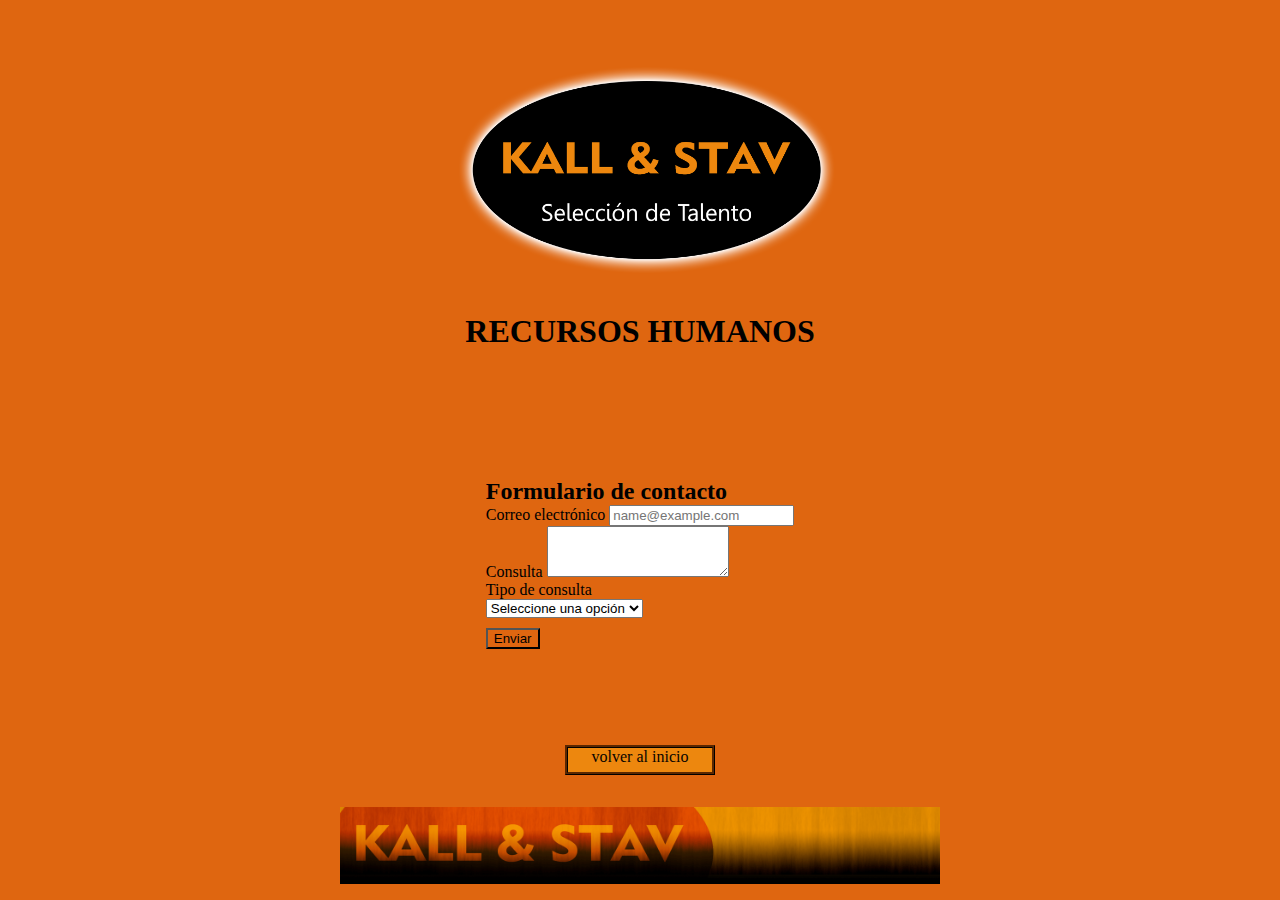
==== commit bfc6e3ad: "Modificaciones solicitadas, vinculaciones y estructura" ====
--- a/contacto.html
+++ b/contacto.html
@@ -4,7 +4,7 @@
     <meta charset="UTF-8">
     <meta name="viewport" content="width=device-width, initial-scale=1.0">
     <title>contacto</title>
-    <link rel="shortcut icon" href="img rrhh/">
+    <link rel="shortcut icon" href="img rrhh/logo-kall-y-stav-tr.png">
     <!--Hoja de estilos Bootstrap-->
     <link href="https://cdn.jsdelivr.net/npm/bootstrap@5.3.2/dist/css/bootstrap.min.css" rel="stylesheet" integrity="sha384-T3c6CoIi6uLrA9TneNEoa7RxnatzjcDSCmG1MXxSR1GAsXEV/Dwwykc2MPK8M2HN" crossorigin="anonymous">    
     <!--Pagina de estilos propia-->
@@ -12,86 +12,67 @@
 
    
 </head>
-<body class="fondocontacto">
+<body class="bodycontacto">
     
-        <header class="header">
-        <link rel="preconnect" href="https://fonts.googleapis.com">
-        <link rel="preconnect" href="https://fonts.gstatic.com" crossorigin>
-        <link href="https://fonts.googleapis.com/css2?family=Ubuntu:ital,wght@0,400;0,700;1,300&display=swap" rel="stylesheet">  
-      <img class="header__logo" src="img rrhh/logo-kall-y-stav-p.png" 
-      alt="logo kall & skav" width="400" height= "200">
-      
+ <header class="header">
+ <link rel="preconnect" href="https://fonts.googleapis.com">
+ <link rel="preconnect" href="https://fonts.gstatic.com" crossorigin>
+ <link href="https://fonts.googleapis.com/css2?family=Ubuntu:ital,wght@0,400;0,700;1,300&display=swap" rel="stylesheet">  
+<img class="header__logo" src="img rrhh/logo-kall-y-stav-sombra.png" 
+alt="logo kall & skav" width="400" height= "200">
+
+<h1 class="header__titulorecursoshumanos">RECURSOS HUMANOS</h1>
+     
                           
 </header>
 <main class="main">
             
 <section class="section5">
-<h2 class="text-center">Formulario de contacto</h1>
-<!--Para insertar un formulario debo hacerlo seguido al titulo del formulariuo y debe estar contenido dentro de una etiqueta form-->
+<h2 class="Formulario_de_contacto">Formulario de contacto</h1>
+<!--Para insertar un formulario debo hacerlo seguido al titulo del formulario y debe estar contenido dentro de una etiqueta form-->
  <form action="https://formspree.io/f/mbjvbynk"method="POST">
 <div class="mb-3">
-<label for="exampleFormControlInput1" class="form-label">correo electrónico</label>
+<label for="Correoelectronico" class="form-label">Correo electrónico</label>
 <input name="email" type="email" class="form-control" id="exampleFormControlInput1" placeholder="name@example.com">
 </div>
 <div class="mb-3">
-<label for="exampleFormControlTextarea1" class="form-label">Consulta</label>
+<label for="consulta" class="form-label">Consulta</label>
 <textarea name="mesage" class="form-control" id="exampleFormControlTextarea1" rows="3"></textarea>
  </div>
                   
  <div class="mb-3">
  <label class="form-label" for="tipo"> Tipo de consulta </label>
 
-<<<<<<< HEAD
 </div>
+
 <select name="tipo" id="tipo" class="form-select" aria-label="Default select example">
 <option selected>Seleccione una opción</option>
 <option value="Ayuda">Ayuda</option>
 <option value="Consulta Empresas">Consulta Empresas</option>
 <option value="Consulta Postulantes">Consulta Postulantes</option>
  </select>
-=======
-                </div>
-                  <select name="tipo" id="tipo" class="form-select" aria-label="Default select example">
-                    <option selected>Seleccione una opción</option>
-                    <option value="Ayuda">Ayuda</option>
-                    <option value="Consulta Empresas">Consulta Empresas</option>
-                    <option value="Consulta Postulantes">Consulta Postulantes</option>
-                  </select>
->>>>>>> fb56f0335bd0a3fb3ea77a349682065d0d01fa84
-
+               
                     
 <div class="mb-3 button type">
                     
 <button type="submit"class="section5__boton">Enviar</button
-                    method="get" action="natygis032@gmail.com">
+method="get" action="natygis032@gmail.com">
 </form>
 
-                <!--Probando componentes
-                <h3>
-                    <div class="card">
-                        <img src="..." class="card-img-top" alt="...">
-                        <div class="card-body">
-                          <h5 class="card-title">Card title</h5>
-                          <p class="card-text">Some quick example text to build on the card title and make up the bulk of the card's content.</p>
-                          <a href="#" class="btn btn-primary">Go somewhere</a>
-</div>
-</div>
-                    
-</h3>-->
-       
+      
 </section>
                    
 </main>
 
-<li class="lista_volveralinicio">
-<a class="volver_al_inicio"href="index.html">volver al inicio</a></li>
-
-
 
 <footer class="footer"></Banneralpie>
+
+<li class="lista_volveralinicio">
   
+<a class="volver_al_inicio"href="index.html">volver al inicio</a></li>
+                   
 
-  <img class="footerbanner"src="img rrhh/banner-recursos-humanoss.png" alt="banner-recursos-humanos" width="600" height="auto">
+<img class="footerbanner"src="img rrhh/banner-recursos-humanoss.png" alt="banner-recursos-humanos" width="600" height="auto">
   
           
 </footer >
--- a/estilos.css/style.css
+++ b/estilos.css/style.css
@@ -7,21 +7,18 @@
 .header
 {
 font-weight:300px;
-color:#110803ef;
-width: 100%;
+width: 600px;
 height: 100%;
-/*border: 1px solid rgb(255, 0,76);*/
-display:flex;
-flex-direction:column;
-padding: 4rem;
-
-}
-
-.header,.main,.footer
+display:flex;
+flex-direction:column;
+padding:4rem;
+
+}
+
+.header,.main,.footer,.body
 {
 margin:0 auto;
 max-width:600px;
-
 }
 
 
@@ -32,7 +29,9 @@
 height:auto;   
 display:flex;
 flex-direction:column;
-align-content: center;
+justify-items:center;
+align-items: center;
+justify-content: center;
 padding-bottom: 30px;
 }
 
@@ -44,7 +43,6 @@
 text-align:center;
 text-transform:uppercase;
 margin-bottom:2rem;
-
 }
 
 .header__fraseteestamosesperando 
@@ -53,20 +51,17 @@
 font-size: 1rem;
 text-align:center;
 font-style:oblique;
-
-
 }
 
 .main
 { 
-max-width:600px;
 display:flex;
 flex-direction:column;
 }     
 
 .section1
 {padding:1rem;
-
+max-width:600px;
 }
 
 .section1__lista
@@ -74,18 +69,14 @@
 padding:1rem;
 flex-direction:row;
 justify-content:space-around;
-align-items:center;
+align-content:center;
 gap:1rem;
-
 }
 
 .section1__item
 {  
 background-color:#ed870e;
-
 list-style:none;
-color:#e4ded9;
-
 }
 
 
@@ -95,6 +86,7 @@
 padding:1rem;
 text-decoration:none;
 color:aliceblue;
+align-self:center;
 }
 
 
@@ -105,15 +97,6 @@
 font-family: 'Ubuntu', sans-serif;
 }
 
-
-/*
-
- .volver_al_inicio
-{margin-left:50px;
-
-
-}
-
 /*
 flex-direction:column;/* aplica el eje principal(eje x)
     justify-content:center; CONTROLA AL EJE PRINCIPAL dependiente de flex-direction
@@ -126,10 +109,8 @@
 padding:2rem;}
 
 
-.section__fraseubicacion
-{
-
-display:flex;
+.section2__fraseubicacion
+{display:flex;
 flex-direction:column;
 text-align:center;
 font-size:18px;
@@ -144,49 +125,42 @@
   height:300px;
   margin:0 auto;
   display:flex;
-  
 }
 
 .section3
 {
-padding:1rem;
-
-
-
-}
+padding-top:2rem;
+max-height:400px;
+max-width:600px;
+} 
+
 
 .section3__lista
 {display:flex;
-flex-direction:column;
-padding:1rem;
+padding:1rem;
+flex-direction:column;
+color:aliceblue;
+justify-content: center;
+align-content:center;
+gap:4rem;
+}
+
+.section3__item
+{
+width:auto;
+height:50px;
+background-color:#ed870e;
 justify-content:center;
 list-style:none;
+}
+
+.section3__enlace
+{ 
+display:flex;
+padding:1rem;
+text-decoration:none;
+color:aliceblue;
 align-items:center;
-gap:1rem;
-}
-
-
-
-.section3__item
-{
-width:300px;
-height:30px;
-background-color:#ed870e;
-text-align:center;
-border-radius:0.5rem;
-gap:1rem;
-
-}
-
-.section3__enlace
-{font-weight:4rem;
-color:#e4ded9;
-text-decoration:none;
-text-transform:none;
-align-items:center;
-justify-content:center;
-margin:0 auto;
-
 }
 
    
@@ -247,7 +221,8 @@
 
 .section5__boton
 {
-
+padding:0,5rem;
+margin-top:10px;
 text-decoration-color:rgb(24, 23, 22);
 background-color:rgb(223, 102, 16);
 border-color:black;
@@ -258,82 +233,50 @@
 .section5__boton:hover
 {
 background-color:#827d79;
-
-}
-
-.fondocontacto
+}
+
+.bodycontacto
 {background-color:rgb(223, 102, 16);
 }
     
 .footer{
-margin-top:2px;
-}
-
-.lista_volveralinicio
-    
-  {
-    display:flex;
-    padding:1rem;
-    flex-direction:column;
-    justify-content:center;
-    align-items: center;
-    
-
-
-}
+margin-top:2rem;
+}
+
+.footerbanner{
+min-width: 600px;
+align-content:center;
+
+}
+
+.lista_volveralinicio    
+{
+display:flex;
+padding:1rem;
+flex-direction:row;
+justify-content:space-around;
+align-content:center;
+}
+
 .volver_al_inicio{
-text-decoration:none;
-color: #070300;
+margin:1rem;
+text-decoration:none;
+color:#070300;
 background-color:#ed870e;
 border-radius:0,5rem;
-border-style:solid black 2px;
+border-style:solid black 1px;
 border-color:#070300;
-width: 150px;
-height: 30px;
-text-align:center;
-
+width:150px;
+height:30px;
+text-align:center;
 border-style:ridge;
-
-
 }
 
 
 .html 
 {font-size: 3rem;}
 
-
-
-
-/*
-
-.piedepaginaturqueza{
-    background-color: #76bacb;
-    border: 0px solid black;
-    padding:0%;
-    
-}
-.fondorosa{
-    background-color: bisque;
-}
-
-
-
-    se pueden buscar generadores de color generator color css ó pictures css
-
-    ej color pickers css
-    https://cssgradient.io/gradient-backgrounds/
-    
-    body
-    {
-    background-color:#FFE53B}
-    o sino
-    
-    body
-    {
-    background-image: linear-gradient(147deg, #FFE53B 0%, #FF2525 74%);}
-   */
-
-   /*PARA APLICAR LOS ESTILOS EN LA PARTE DE LA PAGINA DE CONTACTO VAMOS A CREAR UNA NUEVA SECCION- SECCION 5/*
+/*PARA APLICAR LOS ESTILOS EN LA PARTE DE LA PAGINA DE CONTACTO VAMOS A CREAR UNA NUEVA SECCION- SECCION 5/*
 
 
    /*media querys se aplican al final del archivo de estilos*/
